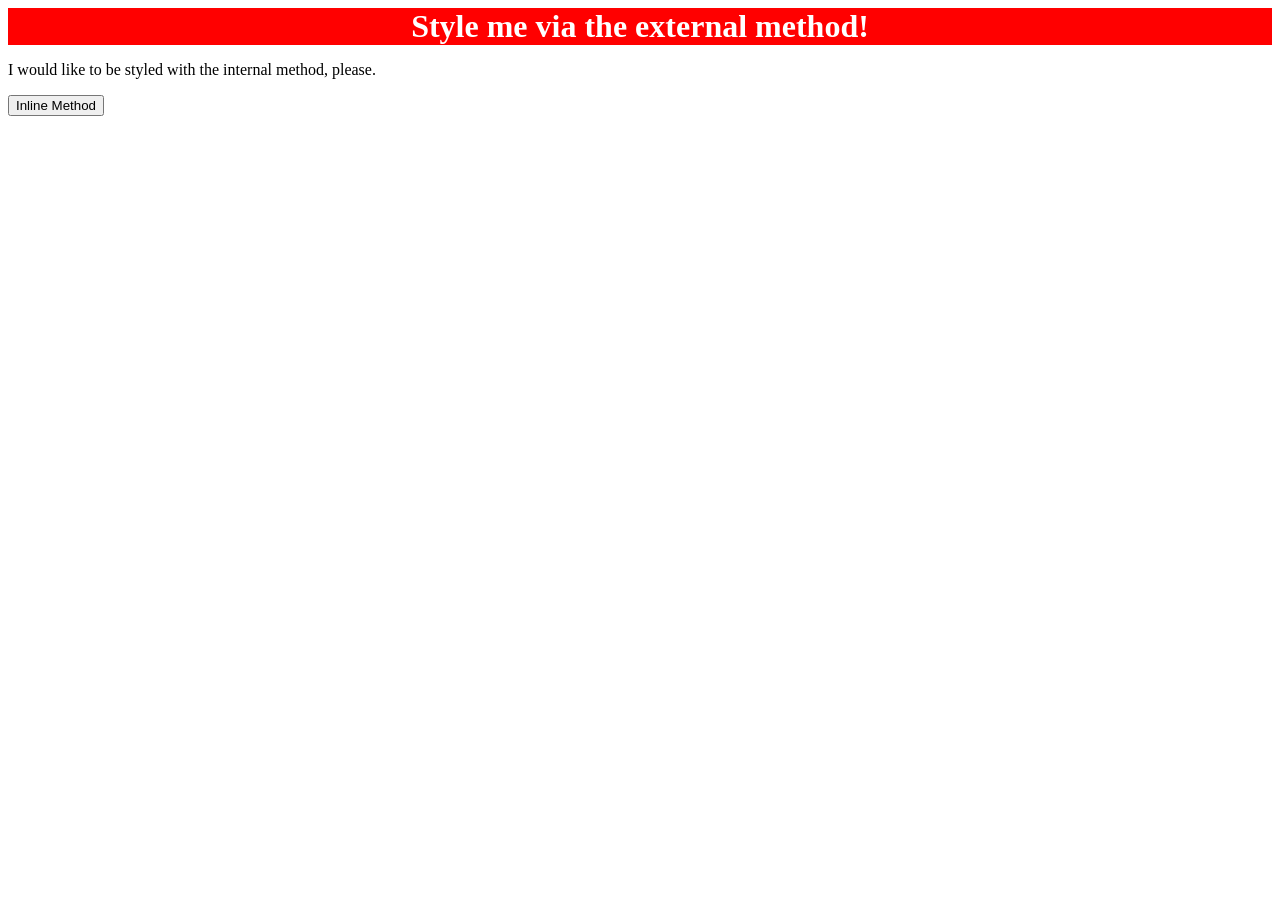
==== foundations/intro-to-css/01-css-methods/index.html @ 61f53978 "Add external CSS to Index External style.css created Changed font color, size and weight Aligned to " ====
<!DOCTYPE html>
<html lang="en">
  <head>
    <meta charset="UTF-8">
    <meta http-equiv="X-UA-Compatible" content="IE=edge">
    <meta name="viewport" content="width=device-width, initial-scale=1.0">
    <title>Methods for Adding CSS</title>
    <link rel="stylesheet" href="style.css">
  </head>
  <body>
    <div>Style me via the external method!</div>
    <p>I would like to be styled with the internal method, please.</p>
    <button>Inline Method</button>
  </body>
</html>
---- foundations/intro-to-css/01-css-methods/style.css ----
div {
    color: white;
    background-color: red;
    font-size: 32px;
    font-weight: bold;
    text-align: center;

}
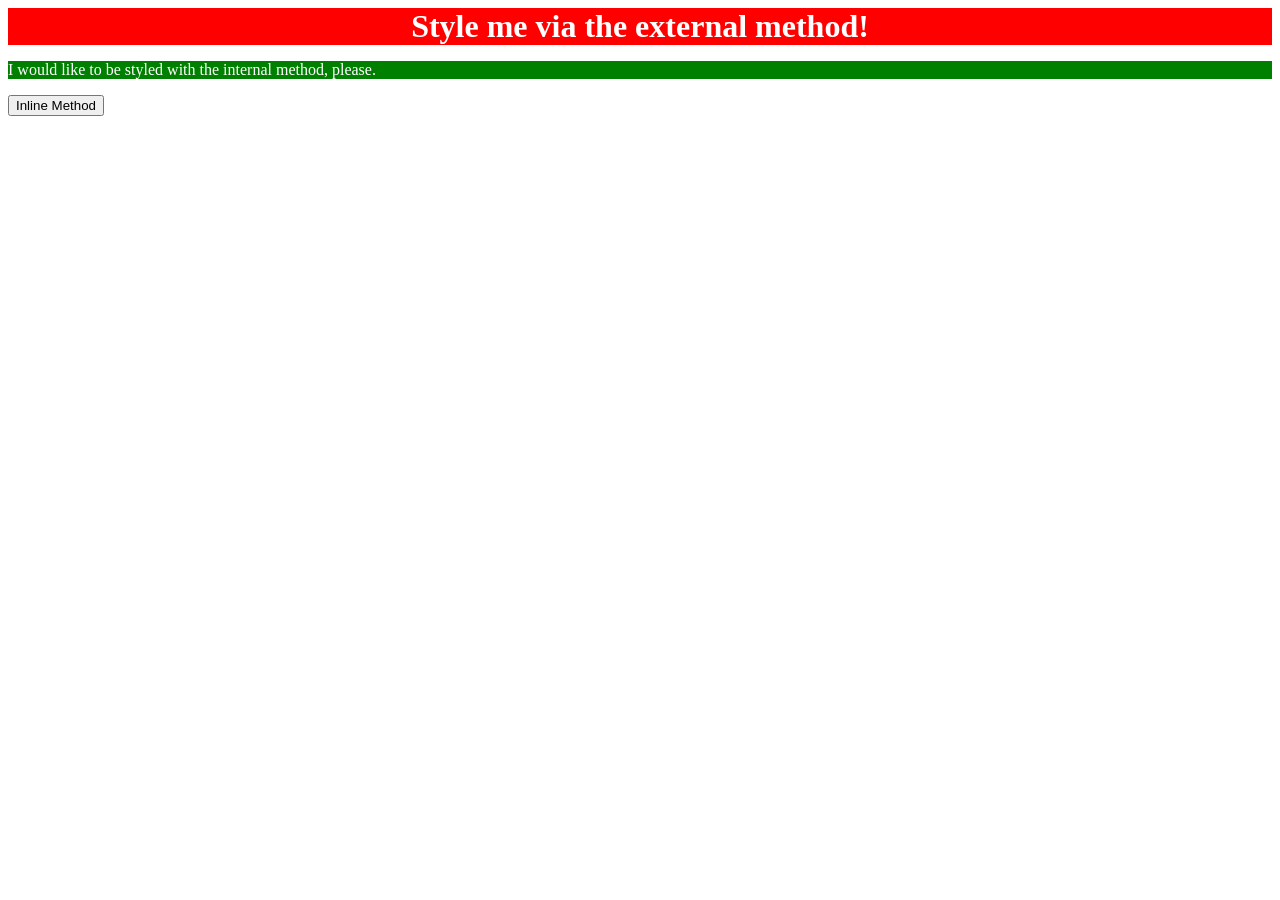
==== commit e33be48b: "Add internal CSS" ====
--- a/foundations/intro-to-css/01-css-methods/index.html
+++ b/foundations/intro-to-css/01-css-methods/index.html
@@ -6,6 +6,13 @@
     <meta name="viewport" content="width=device-width, initial-scale=1.0">
     <title>Methods for Adding CSS</title>
     <link rel="stylesheet" href="style.css">
+    <style>
+      p {
+        color: white;
+        background-color: green;
+        font-size: 18;
+      }
+    </style>
   </head>
   <body>
     <div>Style me via the external method!</div>
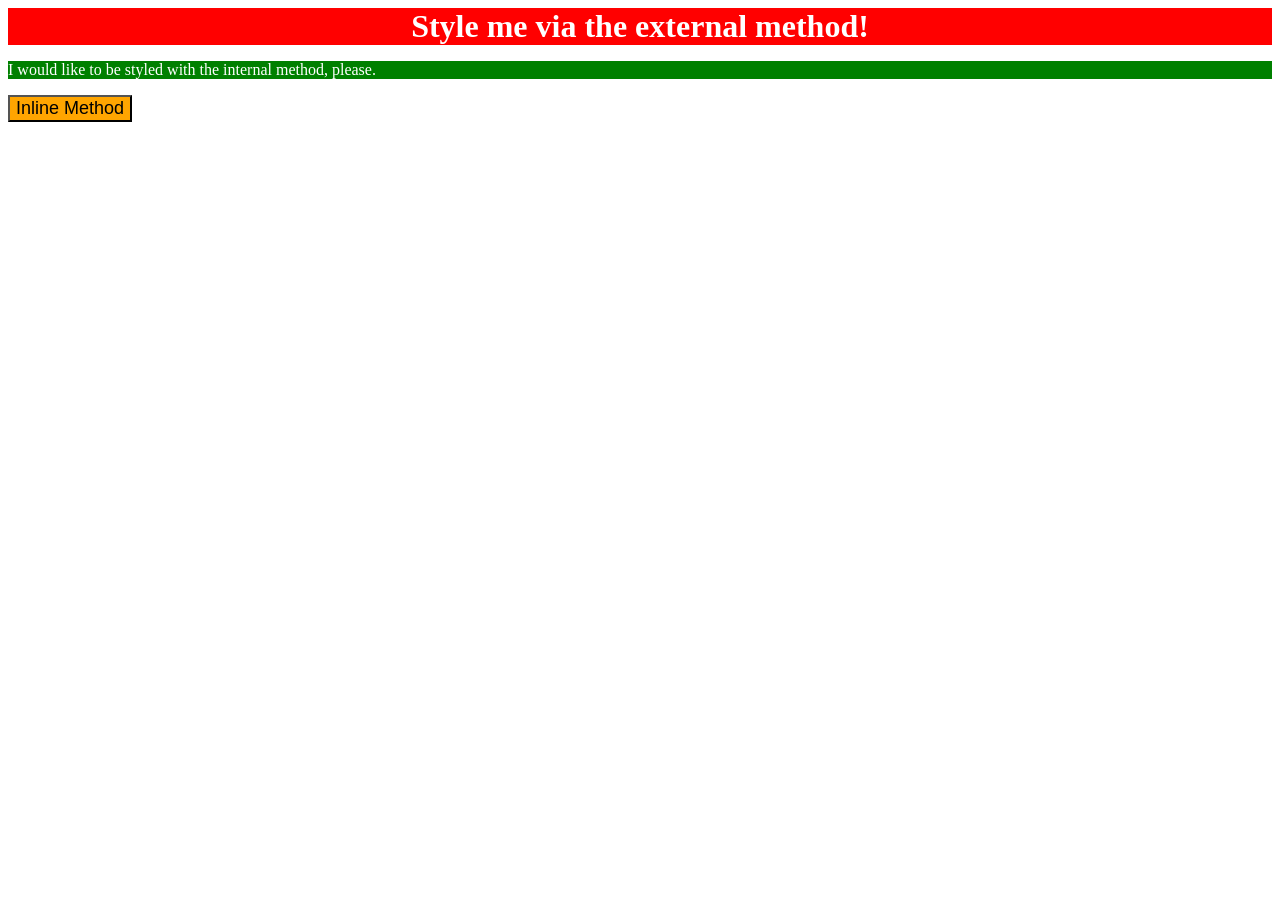
==== commit 51e2020c: "Add inline CSS to third line" ====
--- a/foundations/intro-to-css/01-css-methods/index.html
+++ b/foundations/intro-to-css/01-css-methods/index.html
@@ -17,6 +17,6 @@
   <body>
     <div>Style me via the external method!</div>
     <p>I would like to be styled with the internal method, please.</p>
-    <button>Inline Method</button>
+    <button style="background-color: orange; font-size: 18px;">Inline Method</button>
   </body>
 </html>
